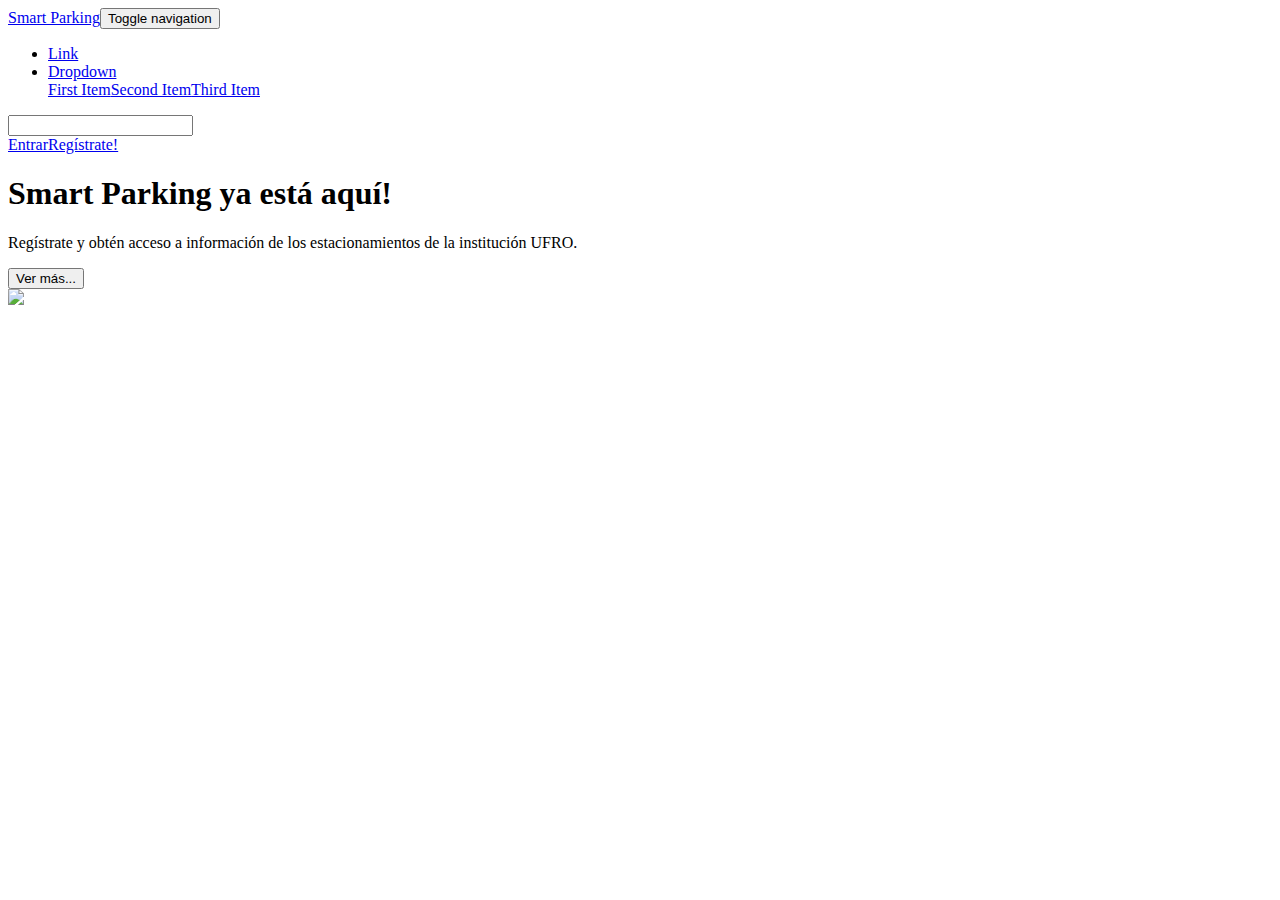
==== src/main/resources/templates/index.html @ b10a9880 "f57" ====
<!DOCTYPE html>
<!--
To change this license header, choose License Headers in Project Properties.
To change this template file, choose Tools | Templates
and open the template in the editor.
-->
<html
    xmlns="http://www.w3.org/1999/xhtml"
      xmlns:th="http://www.thymeleaf.org">

<head>
    <meta charset="utf-8">
    <meta name="viewport" content="width=device-width, initial-scale=1.0">
    <title>SmartParking</title>
    <link href="../assets/bootstrap/css/bootstrap.min.css" th:href="@{assets/bootstrap/css/bootstrap.min.css}" rel="stylesheet" />
    <link href="../assets/fonts/ionicons.min.css" th:href="@{/assets/fonts/ionicons.min.css}" rel="stylesheet" />
    <link href="https://fonts.googleapis.com/css?family=Source+Sans+Pro:300,400,700" rel="stylesheet">
    <link href="../assets/css/Header-Blue.css" th:href="@{/assets/css/Header-Blue.css}" rel="stylesheet">
    <link href="../assets/css/Login-Form-Dark.css" th:href="@{/assets/css/Login-Form-Dark.css}" rel="stylesheet">
    <link href="../assets/css/Registration-Form-with-Photo.css" th:href="@{/assets/css/Registration-Form-with-Photo.css}" rel="stylesheet">
    <link href="../assets/css/styles.css" th:href="@{/assets/css/styles.css}" rel="stylesheet"> 
</head>

<body>
    <div>
        <div class="header-blue">
            <nav class="navbar navbar-dark navbar-expand-md navigation-clean-search">
                <div class="container"><a class="navbar-brand" href="#">Smart Parking</a><button class="navbar-toggler" data-toggle="collapse" data-target="#navcol-1"><span class="sr-only">Toggle navigation</span><span class="navbar-toggler-icon"></span></button>
                    <div class="collapse navbar-collapse"
                        id="navcol-1">
                        <ul class="nav navbar-nav">
                            <li class="nav-item" role="presentation"><a class="nav-link active" href="#">Link</a></li>
                            <li class="dropdown"><a class="dropdown-toggle nav-link dropdown-toggle" data-toggle="dropdown" aria-expanded="false" href="#">Dropdown </a>
                                <div class="dropdown-menu" role="menu"><a class="dropdown-item" role="presentation" href="#">First Item</a><a class="dropdown-item" role="presentation" href="#">Second Item</a><a class="dropdown-item" role="presentation" href="#">Third Item</a></div>
                            </li>
                        </ul>
                        <form class="form-inline mr-auto" target="_self">
                            <div class="form-group"><label for="search-field"></label><input class="form-control search-field" type="search" name="search" id="search-field"></div>
                        </form><span class="navbar-text"> <a href="login" class="login">Entrar</a></span><a class="btn btn-light action-button" role="button" href="registrar">Regístrate!</a></div>
                </div>
            </nav>
            <div class="container hero">
                <div class="row">
                    <div class="col-12 col-lg-6 col-xl-5 offset-xl-1">
                        <h1>Smart Parking ya está aquí!</h1>
                        <p>Regístrate y obtén acceso a información de los estacionamientos de la institución UFRO.</p><button class="btn btn-light btn-lg action-button" type="button">Ver más...</button></div>
                    <div class="col-md-5 col-lg-5 offset-lg-1 offset-xl-0 d-none d-lg-block phone-holder">
                        <div class="iphone-mockup"><img src="../assets/img/iphone.svg" class="device">
                            <div class="screen" style="background-image: url(../assets/img/parkingLot.jpg);"></div>
                        </div>
                    </div>
                </div>
            </div>
        </div>
    </div>
    <script src="../static/js/jquery.min.js"></script>
    <script src="../static/bootstrap/js/bootstrap.min.js"></script>
</body>

</html>
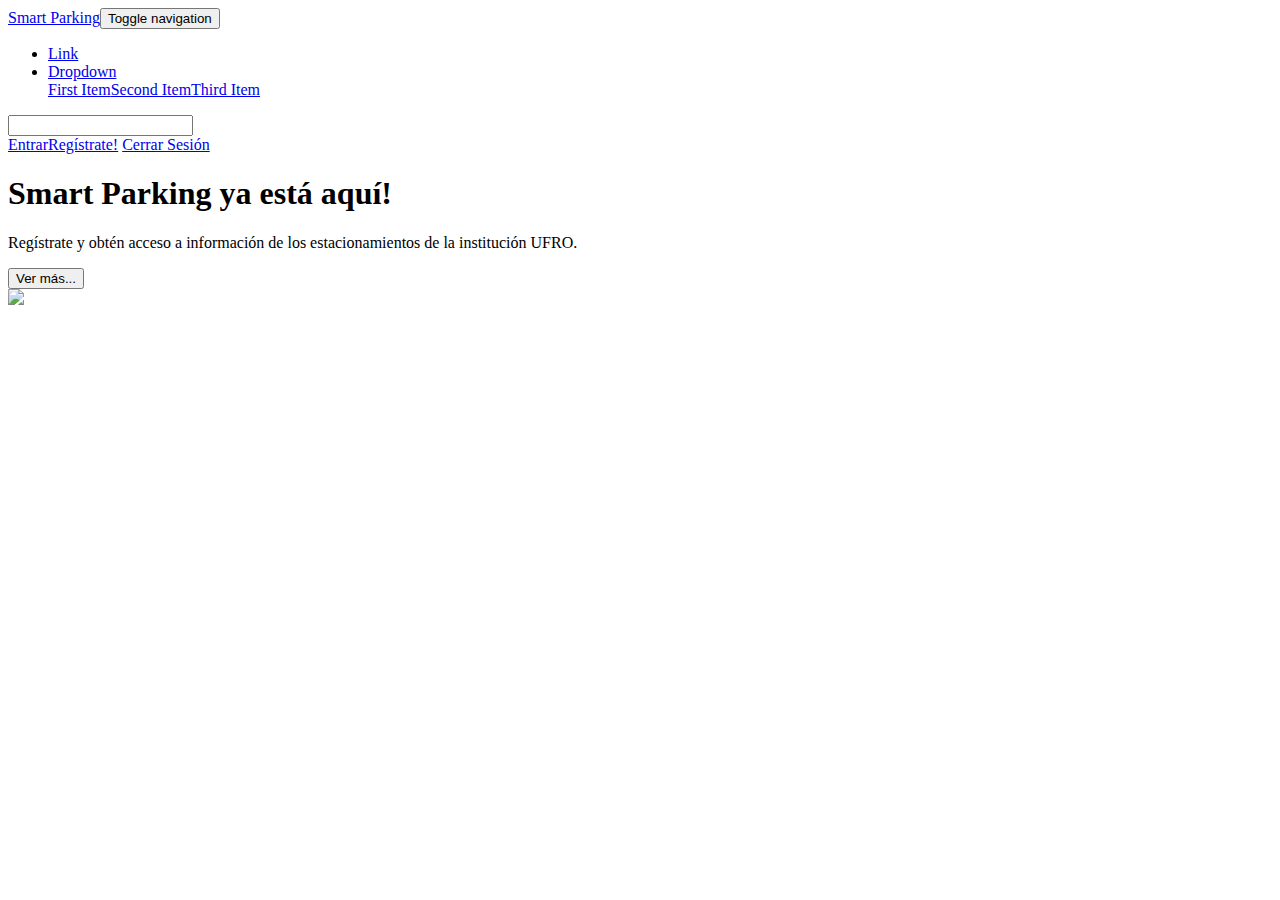
==== commit cd30e631: "la vista index con boton cerrar sesion" ====
--- a/src/main/resources/templates/index.html
+++ b/src/main/resources/templates/index.html
@@ -1,60 +1,60 @@
-<!DOCTYPE html>
-<!--
-To change this license header, choose License Headers in Project Properties.
-To change this template file, choose Tools | Templates
-and open the template in the editor.
--->
-<html
-    xmlns="http://www.w3.org/1999/xhtml"
-      xmlns:th="http://www.thymeleaf.org">
-
-<head>
-    <meta charset="utf-8">
-    <meta name="viewport" content="width=device-width, initial-scale=1.0">
-    <title>SmartParking</title>
-    <link href="../assets/bootstrap/css/bootstrap.min.css" th:href="@{assets/bootstrap/css/bootstrap.min.css}" rel="stylesheet" />
-    <link href="../assets/fonts/ionicons.min.css" th:href="@{/assets/fonts/ionicons.min.css}" rel="stylesheet" />
-    <link href="https://fonts.googleapis.com/css?family=Source+Sans+Pro:300,400,700" rel="stylesheet">
-    <link href="../assets/css/Header-Blue.css" th:href="@{/assets/css/Header-Blue.css}" rel="stylesheet">
-    <link href="../assets/css/Login-Form-Dark.css" th:href="@{/assets/css/Login-Form-Dark.css}" rel="stylesheet">
-    <link href="../assets/css/Registration-Form-with-Photo.css" th:href="@{/assets/css/Registration-Form-with-Photo.css}" rel="stylesheet">
-    <link href="../assets/css/styles.css" th:href="@{/assets/css/styles.css}" rel="stylesheet"> 
-</head>
-
-<body>
-    <div>
-        <div class="header-blue">
-            <nav class="navbar navbar-dark navbar-expand-md navigation-clean-search">
-                <div class="container"><a class="navbar-brand" href="#">Smart Parking</a><button class="navbar-toggler" data-toggle="collapse" data-target="#navcol-1"><span class="sr-only">Toggle navigation</span><span class="navbar-toggler-icon"></span></button>
-                    <div class="collapse navbar-collapse"
-                        id="navcol-1">
-                        <ul class="nav navbar-nav">
-                            <li class="nav-item" role="presentation"><a class="nav-link active" href="#">Link</a></li>
-                            <li class="dropdown"><a class="dropdown-toggle nav-link dropdown-toggle" data-toggle="dropdown" aria-expanded="false" href="#">Dropdown </a>
-                                <div class="dropdown-menu" role="menu"><a class="dropdown-item" role="presentation" href="#">First Item</a><a class="dropdown-item" role="presentation" href="#">Second Item</a><a class="dropdown-item" role="presentation" href="#">Third Item</a></div>
-                            </li>
-                        </ul>
-                        <form class="form-inline mr-auto" target="_self">
-                            <div class="form-group"><label for="search-field"></label><input class="form-control search-field" type="search" name="search" id="search-field"></div>
-                        </form><span class="navbar-text"> <a href="login" class="login">Entrar</a></span><a class="btn btn-light action-button" role="button" href="registrar">Regístrate!</a></div>
-                </div>
-            </nav>
-            <div class="container hero">
-                <div class="row">
-                    <div class="col-12 col-lg-6 col-xl-5 offset-xl-1">
-                        <h1>Smart Parking ya está aquí!</h1>
-                        <p>Regístrate y obtén acceso a información de los estacionamientos de la institución UFRO.</p><button class="btn btn-light btn-lg action-button" type="button">Ver más...</button></div>
-                    <div class="col-md-5 col-lg-5 offset-lg-1 offset-xl-0 d-none d-lg-block phone-holder">
-                        <div class="iphone-mockup"><img src="../assets/img/iphone.svg" class="device">
-                            <div class="screen" style="background-image: url(../assets/img/parkingLot.jpg);"></div>
-                        </div>
-                    </div>
-                </div>
-            </div>
-        </div>
-    </div>
-    <script src="../static/js/jquery.min.js"></script>
-    <script src="../static/bootstrap/js/bootstrap.min.js"></script>
-</body>
-
-</html>+<!DOCTYPE html>
+<!--
+To change this license header, choose License Headers in Project Properties.
+To change this template file, choose Tools | Templates
+and open the template in the editor.
+-->
+<html
+    xmlns="http://www.w3.org/1999/xhtml"
+    xmlns:th="http://www.thymeleaf.org">
+
+    <head>
+        <meta charset="utf-8">
+            <meta name="viewport" content="width=device-width, initial-scale=1.0">
+                <title>SmartParking</title>
+                <link href="../assets/bootstrap/css/bootstrap.min.css" th:href="@{assets/bootstrap/css/bootstrap.min.css}" rel="stylesheet" >
+                <link href="../assets/fonts/ionicons.min.css" th:href="@{/assets/fonts/ionicons.min.css}" rel="stylesheet" >
+                <link href="https://fonts.googleapis.com/css?family=Source+Sans+Pro:300,400,700" rel="stylesheet">
+                <link href="../assets/css/Header-Blue.css" th:href="@{/assets/css/Header-Blue.css}" rel="stylesheet">
+                <link href="../assets/css/Login-Form-Dark.css" th:href="@{/assets/css/Login-Form-Dark.css}" rel="stylesheet">
+                <link href="../assets/css/Registration-Form-with-Photo.css" th:href="@{/assets/css/Registration-Form-with-Photo.css}" rel="stylesheet">
+                <link href="../assets/css/styles.css" th:href="@{/assets/css/styles.css}" rel="stylesheet"> 
+                </head>
+
+                <body>
+                    <div>
+                        <div class="header-blue">
+                            <nav class="navbar navbar-dark navbar-expand-md navigation-clean-search">
+                                <div class="container"><a class="navbar-brand" href="#">Smart Parking</a><button class="navbar-toggler" data-toggle="collapse" data-target="#navcol-1"><span class="sr-only">Toggle navigation</span><span class="navbar-toggler-icon"></span></button>
+                                    <div class="collapse navbar-collapse"
+                                         id="navcol-1">
+                                        <ul class="nav navbar-nav">
+                                            <li class="nav-item" role="presentation"><a class="nav-link active" href="#">Link</a></li>
+                                            <li class="dropdown"><a class="dropdown-toggle nav-link dropdown-toggle" data-toggle="dropdown" aria-expanded="false" href="#">Dropdown </a>
+                                                <div class="dropdown-menu" role="menu"><a class="dropdown-item" role="presentation" href="#">First Item</a><a class="dropdown-item" role="presentation" href="#">Second Item</a><a class="dropdown-item" role="presentation" href="#">Third Item</a></div>
+                                            </li>
+                                        </ul>
+                                        <form class="form-inline mr-auto" target="_self">
+                                            <div class="form-group"><label for="search-field"></label><input class="form-control search-field" type="search" name="search" id="search-field"></div>
+                                        </form><span class="navbar-text"> <a href="login" class="login">Entrar</a></span><a class="btn action-button" role="button" href="registrar">Regístrate!</a> <a class="btn btn-light action-button" role="button" href="#"> Cerrar Sesión </a> </div>
+                                </div>
+                            </nav>
+                            <div class="container hero">
+                                <div class="row">
+                                    <div class="col-12 col-lg-6 col-xl-5 offset-xl-1">
+                                        <h1>Smart Parking ya está aquí!</h1>
+                                        <p>Regístrate y obtén acceso a información de los estacionamientos de la institución UFRO.</p><button class="btn btn-light btn-lg action-button" type="button">Ver más...</button></div>
+                                    <div class="col-md-5 col-lg-5 offset-lg-1 offset-xl-0 d-none d-lg-block phone-holder">
+                                        <div class="iphone-mockup"><img src="../assets/img/iphone.svg" class="device">
+                                                <div class="screen" style="background-image: url(../assets/img/parkingLot.jpg);"></div>
+                                        </div>
+                                    </div>
+                                </div>
+                            </div>
+                        </div>
+                    </div>
+                    <script th:src="@{/assets/js/jquery.min.js}"></script>
+                    <script th:src="@{/assets/bootstrap/js/bootstrap.min.js}"></script>
+                </body>
+
+                </html>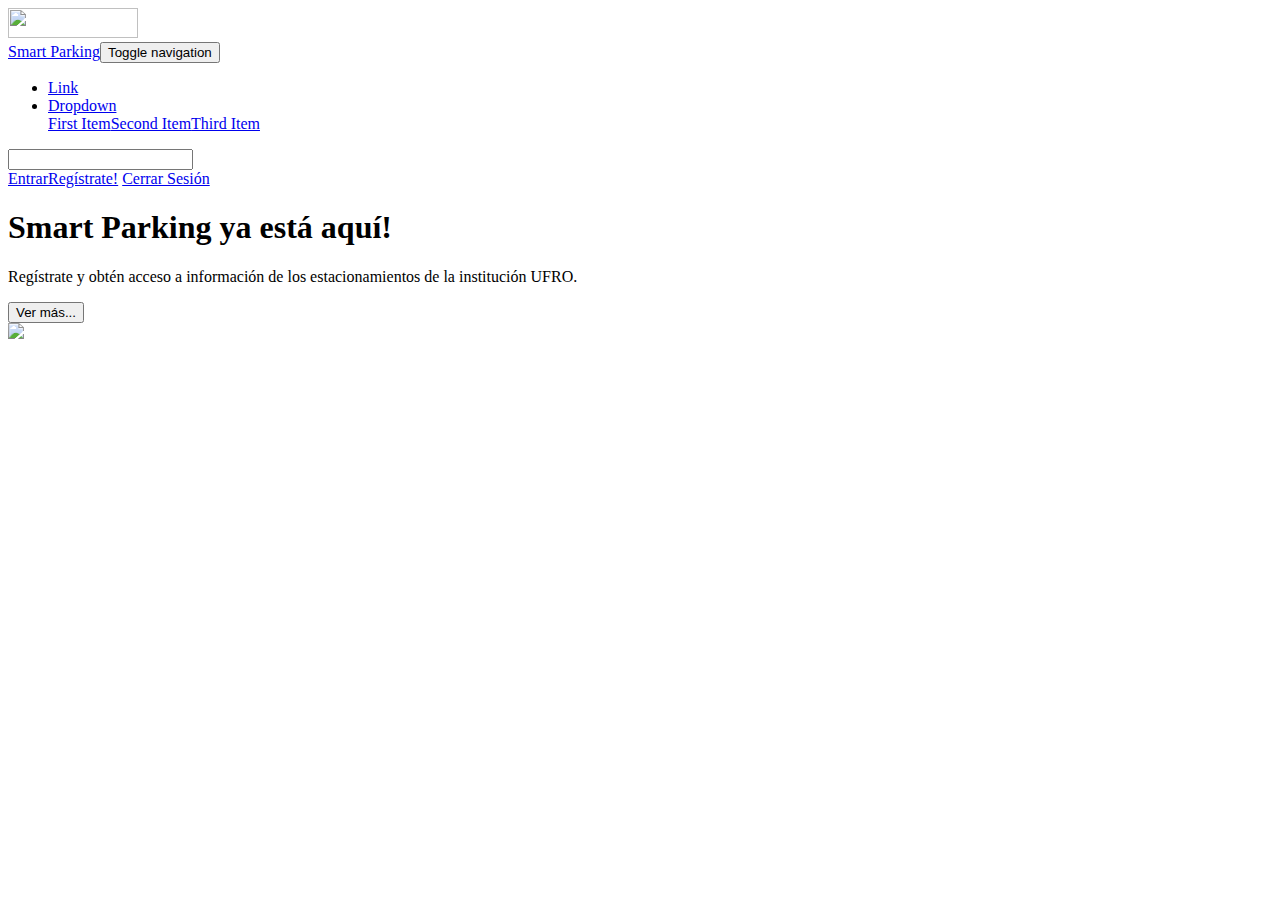
==== commit 448b38d2: "commit" ====
--- a/src/main/resources/templates/index.html
+++ b/src/main/resources/templates/index.html
@@ -4,57 +4,72 @@
 To change this template file, choose Tools | Templates
 and open the template in the editor.
 -->
-<html
-    xmlns="http://www.w3.org/1999/xhtml"
-    xmlns:th="http://www.thymeleaf.org">
+<html xmlns="http://www.w3.org/1999/xhtml" xmlns:th="http://www.thymeleaf.org">
 
-    <head>
-        <meta charset="utf-8">
-            <meta name="viewport" content="width=device-width, initial-scale=1.0">
-                <title>SmartParking</title>
-                <link href="../assets/bootstrap/css/bootstrap.min.css" th:href="@{assets/bootstrap/css/bootstrap.min.css}" rel="stylesheet" >
-                <link href="../assets/fonts/ionicons.min.css" th:href="@{/assets/fonts/ionicons.min.css}" rel="stylesheet" >
-                <link href="https://fonts.googleapis.com/css?family=Source+Sans+Pro:300,400,700" rel="stylesheet">
-                <link href="../assets/css/Header-Blue.css" th:href="@{/assets/css/Header-Blue.css}" rel="stylesheet">
-                <link href="../assets/css/Login-Form-Dark.css" th:href="@{/assets/css/Login-Form-Dark.css}" rel="stylesheet">
-                <link href="../assets/css/Registration-Form-with-Photo.css" th:href="@{/assets/css/Registration-Form-with-Photo.css}" rel="stylesheet">
-                <link href="../assets/css/styles.css" th:href="@{/assets/css/styles.css}" rel="stylesheet"> 
-                </head>
+<head>
+    <meta charset="utf-8">
+    <meta name="viewport" content="width=device-width, initial-scale=1.0">
+    <title>SmartParking</title>
+    <link href="../assets/bootstrap/css/bootstrap.min.css" th:href="@{assets/bootstrap/css/bootstrap.min.css}"
+        rel="stylesheet">
+    <link href="../assets/fonts/ionicons.min.css" th:href="@{/assets/fonts/ionicons.min.css}" rel="stylesheet">
+    <link href="https://fonts.googleapis.com/css?family=Source+Sans+Pro:300,400,700" rel="stylesheet">
+    <link href="../assets/css/Header-Blue.css" th:href="@{/assets/css/Header-Blue.css}" rel="stylesheet">
+    <link href="../assets/css/Login-Form-Dark.css" th:href="@{/assets/css/Login-Form-Dark.css}" rel="stylesheet">
+    <link href="../assets/css/Registration-Form-with-Photo.css"
+        th:href="@{/assets/css/Registration-Form-with-Photo.css}" rel="stylesheet">
+    <link href="../assets/css/styles.css" th:href="@{/assets/css/styles.css}" rel="stylesheet">
+</head>
 
-                <body>
-                    <div>
-                        <div class="header-blue">
-                            <nav class="navbar navbar-dark navbar-expand-md navigation-clean-search">
-                                <div class="container"><a class="navbar-brand" href="#">Smart Parking</a><button class="navbar-toggler" data-toggle="collapse" data-target="#navcol-1"><span class="sr-only">Toggle navigation</span><span class="navbar-toggler-icon"></span></button>
-                                    <div class="collapse navbar-collapse"
-                                         id="navcol-1">
-                                        <ul class="nav navbar-nav">
-                                            <li class="nav-item" role="presentation"><a class="nav-link active" href="#">Link</a></li>
-                                            <li class="dropdown"><a class="dropdown-toggle nav-link dropdown-toggle" data-toggle="dropdown" aria-expanded="false" href="#">Dropdown </a>
-                                                <div class="dropdown-menu" role="menu"><a class="dropdown-item" role="presentation" href="#">First Item</a><a class="dropdown-item" role="presentation" href="#">Second Item</a><a class="dropdown-item" role="presentation" href="#">Third Item</a></div>
-                                            </li>
-                                        </ul>
-                                        <form class="form-inline mr-auto" target="_self">
-                                            <div class="form-group"><label for="search-field"></label><input class="form-control search-field" type="search" name="search" id="search-field"></div>
-                                        </form><span class="navbar-text"> <a href="login" class="login">Entrar</a></span><a class="btn action-button" role="button" href="registrar">Regístrate!</a> <a class="btn btn-light action-button" role="button" href="#"> Cerrar Sesión </a> </div>
-                                </div>
-                            </nav>
-                            <div class="container hero">
-                                <div class="row">
-                                    <div class="col-12 col-lg-6 col-xl-5 offset-xl-1">
-                                        <h1>Smart Parking ya está aquí!</h1>
-                                        <p>Regístrate y obtén acceso a información de los estacionamientos de la institución UFRO.</p><button class="btn btn-light btn-lg action-button" type="button">Ver más...</button></div>
-                                    <div class="col-md-5 col-lg-5 offset-lg-1 offset-xl-0 d-none d-lg-block phone-holder">
-                                        <div class="iphone-mockup"><img src="../assets/img/iphone.svg" class="device">
-                                                <div class="screen" style="background-image: url(../assets/img/parkingLot.jpg);"></div>
-                                        </div>
-                                    </div>
-                                </div>
+<body>
+    <div>
+        <div class="header-blue">
+            <nav class="navbar navbar-dark navbar-expand-md navigation-clean-search">
+                <a class="navbar-brand" href="#">
+                    <img src="sp.png" width="130" height="30" alt="">
+                </a>
+                <div class="container"><a class="navbar-brand" href="#">Smart Parking</a><button class="navbar-toggler"
+                        data-toggle="collapse" data-target="#navcol-1"><span class="sr-only">Toggle
+                            navigation</span><span class="navbar-toggler-icon"></span></button>
+                    <div class="collapse navbar-collapse" id="navcol-1">
+                        <ul class="nav navbar-nav">
+                            <li class="nav-item" role="presentation"><a class="nav-link active" href="#">Link</a></li>
+                            <li class="dropdown"><a class="dropdown-toggle nav-link dropdown-toggle"
+                                    data-toggle="dropdown" aria-expanded="false" href="#">Dropdown </a>
+                                <div class="dropdown-menu" role="menu"><a class="dropdown-item" role="presentation"
+                                        href="#">First Item</a><a class="dropdown-item" role="presentation"
+                                        href="#">Second Item</a><a class="dropdown-item" role="presentation"
+                                        href="#">Third Item</a></div>
+                            </li>
+                        </ul>
+                        <form class="form-inline mr-auto" target="_self">
+                            <div class="form-group"><label for="search-field"></label><input
+                                    class="form-control search-field" type="search" name="search" id="search-field">
                             </div>
+                        </form><span class="navbar-text"> <a href="login" class="login">Entrar</a></span><a
+                            class="btn action-button" role="button" href="registrar">Regístrate!</a> <a
+                            class="btn btn-light action-button" role="button" href="#"> Cerrar Sesión </a>
+                    </div>
+                </div>
+            </nav>
+            <div class="container hero">
+                <div class="row">
+                    <div class="col-12 col-lg-6 col-xl-5 offset-xl-1">
+                        <h1>Smart Parking ya está aquí!</h1>
+                        <p>Regístrate y obtén acceso a información de los estacionamientos de la institución UFRO.</p>
+                        <button class="btn btn-light btn-lg action-button" type="button">Ver más...</button>
+                    </div>
+                    <div class="col-md-5 col-lg-5 offset-lg-1 offset-xl-0 d-none d-lg-block phone-holder">
+                        <div class="iphone-mockup"><img src="../assets/img/iphone.svg" class="device">
+                            <div class="screen" style="background-image: url(../assets/img/parkingLot.jpg);"></div>
                         </div>
                     </div>
-                    <script th:src="@{/assets/js/jquery.min.js}"></script>
-                    <script th:src="@{/assets/bootstrap/js/bootstrap.min.js}"></script>
-                </body>
+                </div>
+            </div>
+        </div>
+    </div>
+    <script th:src="@{/assets/js/jquery.min.js}"></script>
+    <script th:src="@{/assets/bootstrap/js/bootstrap.min.js}"></script>
+</body>
 
-                </html>+</html>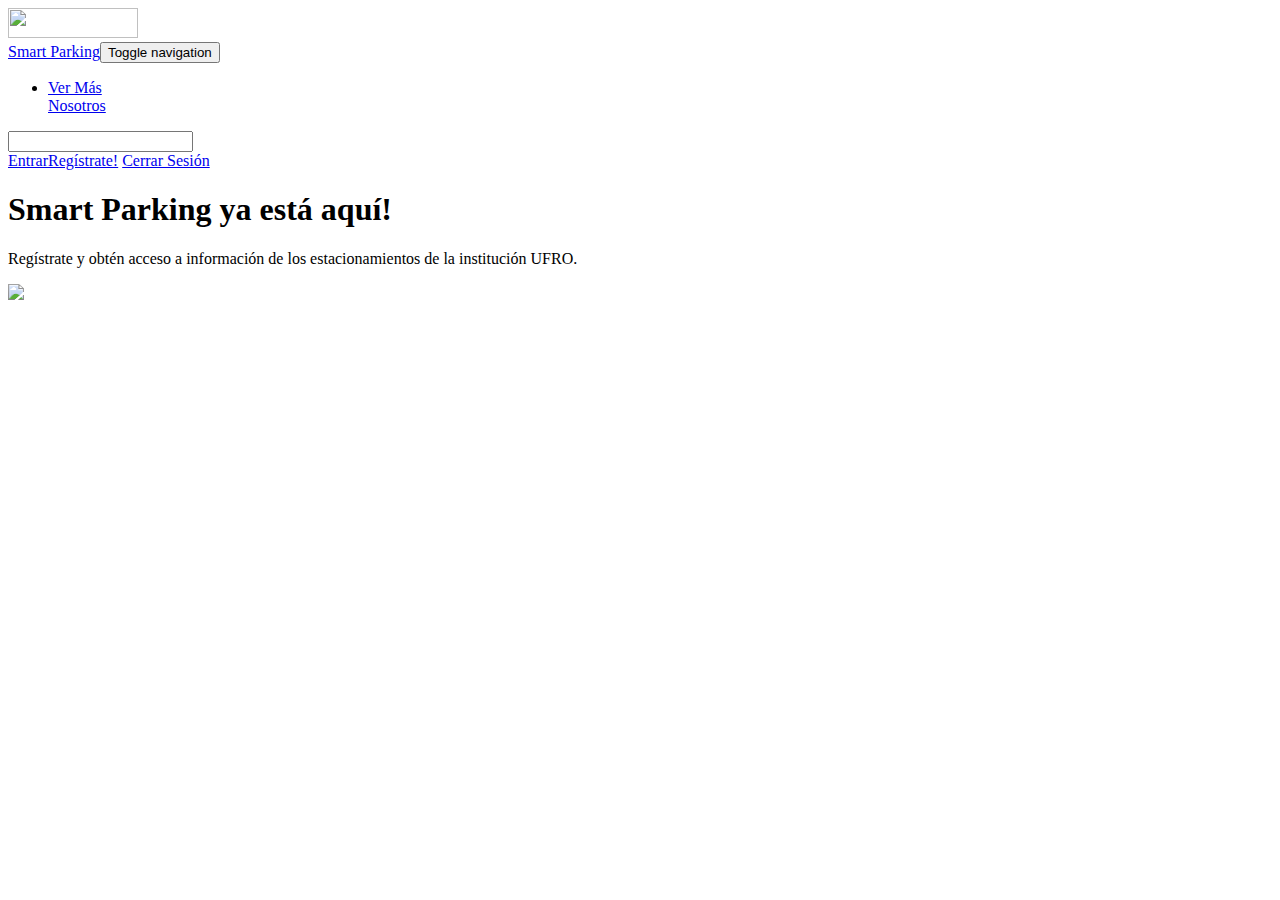
==== commit c62bd7e1: "ACTULIZAAA VALEEEE OEEEEEEEEEEEEEEE" ====
--- a/src/main/resources/templates/index.html
+++ b/src/main/resources/templates/index.html
@@ -33,13 +33,11 @@
                             navigation</span><span class="navbar-toggler-icon"></span></button>
                     <div class="collapse navbar-collapse" id="navcol-1">
                         <ul class="nav navbar-nav">
-                            <li class="nav-item" role="presentation"><a class="nav-link active" href="#">Link</a></li>
+                        
                             <li class="dropdown"><a class="dropdown-toggle nav-link dropdown-toggle"
-                                    data-toggle="dropdown" aria-expanded="false" href="#">Dropdown </a>
+                                    data-toggle="dropdown" aria-expanded="false" href="#">Ver Más </a>
                                 <div class="dropdown-menu" role="menu"><a class="dropdown-item" role="presentation"
-                                        href="#">First Item</a><a class="dropdown-item" role="presentation"
-                                        href="#">Second Item</a><a class="dropdown-item" role="presentation"
-                                        href="#">Third Item</a></div>
+                                        href="#">Nosotros</a></div>
                             </li>
                         </ul>
                         <form class="form-inline mr-auto" target="_self">
@@ -57,7 +55,7 @@
                     <div class="col-12 col-lg-6 col-xl-5 offset-xl-1">
                         <h1>Smart Parking ya está aquí!</h1>
                         <p>Regístrate y obtén acceso a información de los estacionamientos de la institución UFRO.</p>
-                        <button class="btn btn-light btn-lg action-button" type="button">Ver más...</button>
+                        
                     </div>
                     <div class="col-md-5 col-lg-5 offset-lg-1 offset-xl-0 d-none d-lg-block phone-holder">
                         <div class="iphone-mockup"><img src="../assets/img/iphone.svg" class="device">
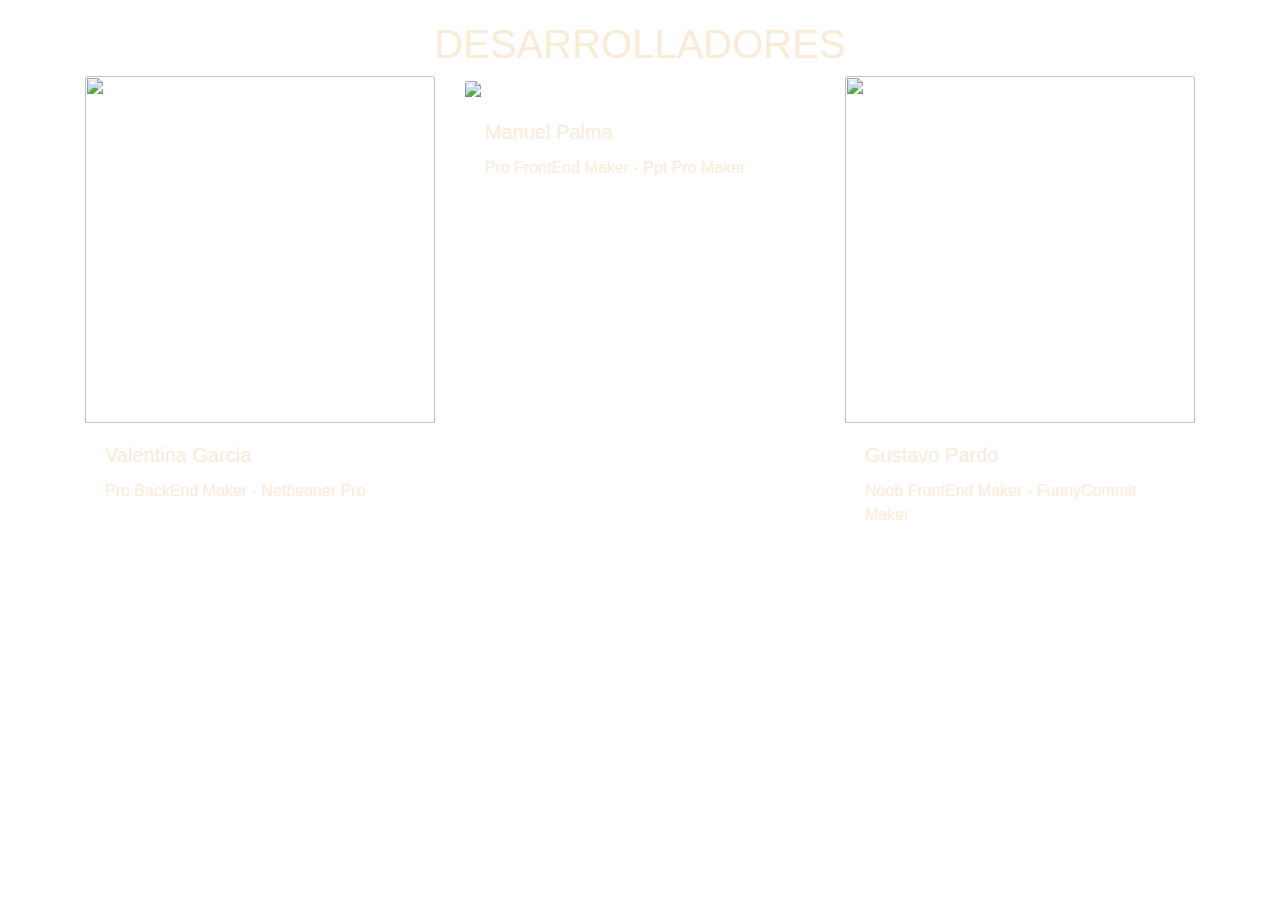
==== commit 0e5bf53a: "js" ====
--- a/src/main/resources/templates/index.html
+++ b/src/main/resources/templates/index.html
@@ -1,73 +1,52 @@
-<!DOCTYPE html>
-<!--
-To change this license header, choose License Headers in Project Properties.
-To change this template file, choose Tools | Templates
-and open the template in the editor.
--->
-<html xmlns="http://www.w3.org/1999/xhtml" xmlns:th="http://www.thymeleaf.org">
+<!doctype html>
+<html lang="en">
+  <head>
+    <title>Nosotros</title>
+    <!-- Required meta tags -->
+    <meta charset="utf-8">
+    <meta name="viewport" content="width=device-width, initial-scale=1, shrink-to-fit=no">
 
-<head>
-    <meta charset="utf-8">
-    <meta name="viewport" content="width=device-width, initial-scale=1.0">
-    <title>SmartParking</title>
-    <link href="../assets/bootstrap/css/bootstrap.min.css" th:href="@{assets/bootstrap/css/bootstrap.min.css}"
-        rel="stylesheet">
-    <link href="../assets/fonts/ionicons.min.css" th:href="@{/assets/fonts/ionicons.min.css}" rel="stylesheet">
-    <link href="https://fonts.googleapis.com/css?family=Source+Sans+Pro:300,400,700" rel="stylesheet">
-    <link href="../assets/css/Header-Blue.css" th:href="@{/assets/css/Header-Blue.css}" rel="stylesheet">
-    <link href="../assets/css/Login-Form-Dark.css" th:href="@{/assets/css/Login-Form-Dark.css}" rel="stylesheet">
-    <link href="../assets/css/Registration-Form-with-Photo.css"
-        th:href="@{/assets/css/Registration-Form-with-Photo.css}" rel="stylesheet">
-    <link href="../assets/css/styles.css" th:href="@{/assets/css/styles.css}" rel="stylesheet">
-</head>
+    <!-- Bootstrap CSS -->
+    <link rel="stylesheet" href="https://stackpath.bootstrapcdn.com/bootstrap/4.3.1/css/bootstrap.min.css" integrity="sha384-ggOyR0iXCbMQv3Xipma34MD+dH/1fQ784/j6cY/iJTQUOhcWr7x9JvoRxT2MZw1T" crossorigin="anonymous">
+  </head>
+  <body background="fondo.jpeg">
 
-<body>
-    <div>
-        <div class="header-blue">
-            <nav class="navbar navbar-dark navbar-expand-md navigation-clean-search">
-                <a class="navbar-brand" href="#">
-                    <img src="sp.png" width="130" height="30" alt="">
-                </a>
-                <div class="container"><a class="navbar-brand" href="#">Smart Parking</a><button class="navbar-toggler"
-                        data-toggle="collapse" data-target="#navcol-1"><span class="sr-only">Toggle
-                            navigation</span><span class="navbar-toggler-icon"></span></button>
-                    <div class="collapse navbar-collapse" id="navcol-1">
-                        <ul class="nav navbar-nav">
-                        
-                            <li class="dropdown"><a class="dropdown-toggle nav-link dropdown-toggle"
-                                    data-toggle="dropdown" aria-expanded="false" href="#">Ver Más </a>
-                                <div class="dropdown-menu" role="menu"><a class="dropdown-item" role="presentation"
-                                        href="#">Nosotros</a></div>
-                            </li>
-                        </ul>
-                        <form class="form-inline mr-auto" target="_self">
-                            <div class="form-group"><label for="search-field"></label><input
-                                    class="form-control search-field" type="search" name="search" id="search-field">
+    <div class="container">
+        <h1 style="text-align: center; color: antiquewhite; padding-top: 20px" > DESARROLLADORES </h1>
+
+         <div class="row">
+                <div class="card; col-4" style="width: 18rem;">
+                        <img src="vale.jpeg" class="card-img-top" style="height: 347px;">
+                        <div class="card-body" style="color:antiquewhite">
+                          <h5 class="card-title">Valentina Garcia</h5>
+                          <p class="card-text"> Pro BackEnd Maker - Netbeaner Pro </p>
+                        </div>
+                      </div>
+
+                      <div class="card; col-4" style="width: 18rem;">
+                            <img src="manuel.jpeg" class="card-img-top" >
+                            <div class="card-body" style="color:antiquewhite">
+                              <h5 class="card-title"> Manuel Palma</h5>
+                              <p class="card-text"> Pro FrontEnd Maker - Ppt Pro Maker </p>
                             </div>
-                        </form><span class="navbar-text"> <a href="login" class="login">Entrar</a></span><a
-                            class="btn action-button" role="button" href="registrar">Regístrate!</a> <a
-                            class="btn btn-light action-button" role="button" href="#"> Cerrar Sesión </a>
-                    </div>
-                </div>
-            </nav>
-            <div class="container hero">
-                <div class="row">
-                    <div class="col-12 col-lg-6 col-xl-5 offset-xl-1">
-                        <h1>Smart Parking ya está aquí!</h1>
-                        <p>Regístrate y obtén acceso a información de los estacionamientos de la institución UFRO.</p>
-                        
-                    </div>
-                    <div class="col-md-5 col-lg-5 offset-lg-1 offset-xl-0 d-none d-lg-block phone-holder">
-                        <div class="iphone-mockup"><img src="../assets/img/iphone.svg" class="device">
-                            <div class="screen" style="background-image: url(../assets/img/parkingLot.jpg);"></div>
-                        </div>
-                    </div>
-                </div>
-            </div>
-        </div>
+                          </div>
+
+                          <div class="card; col-4" style="width: 18rem;">
+                                <img src="yo.jpeg" class="card-img-top" style="height: 347px;">
+                                <div class="card-body" style="color:antiquewhite">
+                                  <h5 class="card-title">Gustavo Pardo</h5>
+                                  <p class="card-text"> Noob FrontEnd Maker - FunnyCommit Maker </p>
+                                </div>
+                              </div>
+
+         </div>
+
     </div>
-    <script th:src="@{/assets/js/jquery.min.js}"></script>
-    <script th:src="@{/assets/bootstrap/js/bootstrap.min.js}"></script>
-</body>
-
+      
+    <!-- Optional JavaScript -->
+    <!-- jQuery first, then Popper.js, then Bootstrap JS -->
+    <script src="https://code.jquery.com/jquery-3.3.1.slim.min.js" integrity="sha384-q8i/X+965DzO0rT7abK41JStQIAqVgRVzpbzo5smXKp4YfRvH+8abtTE1Pi6jizo" crossorigin="anonymous"></script>
+    <script src="https://cdnjs.cloudflare.com/ajax/libs/popper.js/1.14.7/umd/popper.min.js" integrity="sha384-UO2eT0CpHqdSJQ6hJty5KVphtPhzWj9WO1clHTMGa3JDZwrnQq4sF86dIHNDz0W1" crossorigin="anonymous"></script>
+    <script src="https://stackpath.bootstrapcdn.com/bootstrap/4.3.1/js/bootstrap.min.js" integrity="sha384-JjSmVgyd0p3pXB1rRibZUAYoIIy6OrQ6VrjIEaFf/nJGzIxFDsf4x0xIM+B07jRM" crossorigin="anonymous"></script>
+  </body>
 </html>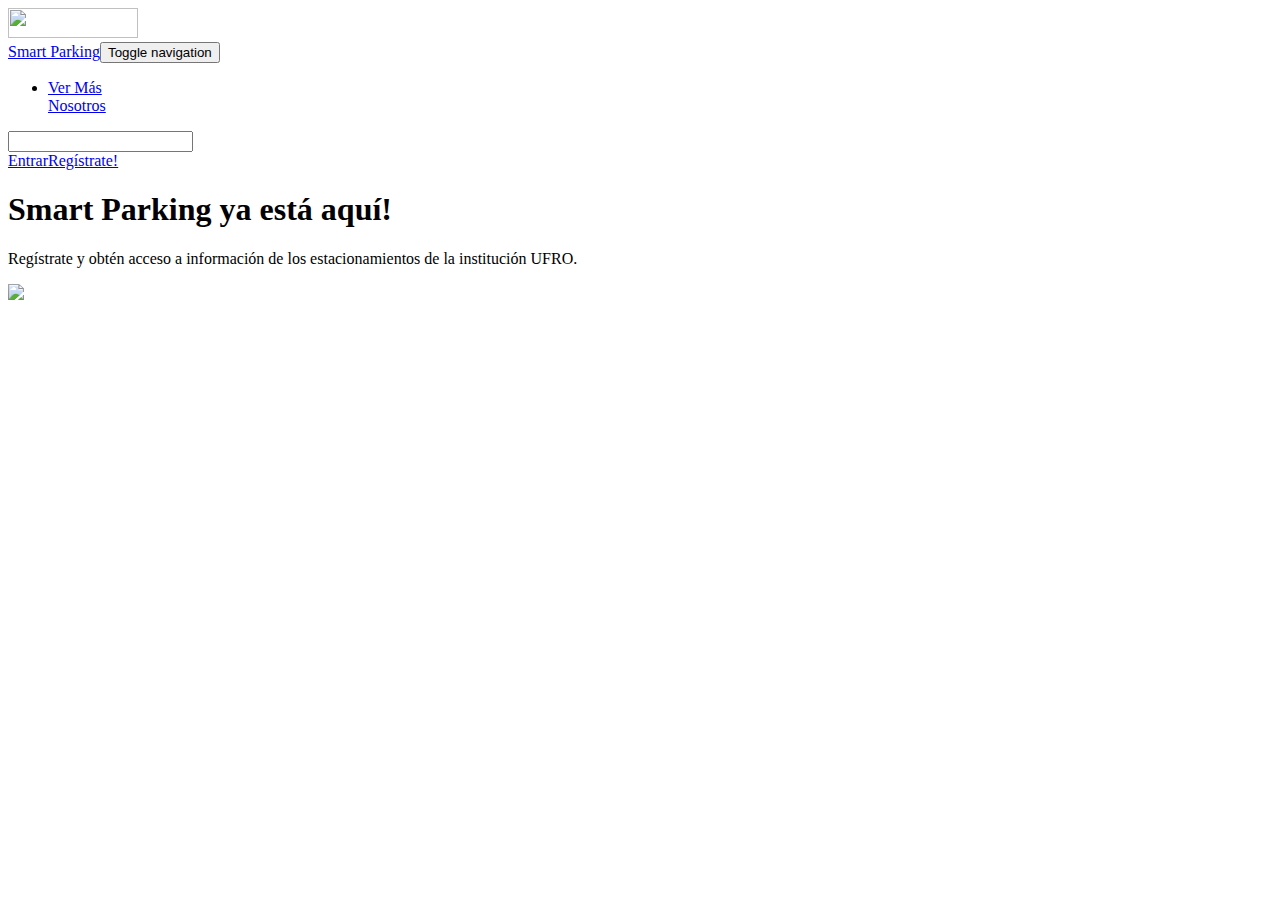
==== commit 9358fb93: "ultimos" ====
--- a/src/main/resources/templates/index.html
+++ b/src/main/resources/templates/index.html
@@ -1,52 +1,72 @@
-<!doctype html>
-<html lang="en">
-  <head>
-    <title>Nosotros</title>
-    <!-- Required meta tags -->
+<!DOCTYPE html>
+<!--
+To change this license header, choose License Headers in Project Properties.
+To change this template file, choose Tools | Templates
+and open the template in the editor.
+-->
+<html xmlns="http://www.w3.org/1999/xhtml" xmlns:th="http://www.thymeleaf.org">
+
+<head>
     <meta charset="utf-8">
-    <meta name="viewport" content="width=device-width, initial-scale=1, shrink-to-fit=no">
+    <meta name="viewport" content="width=device-width, initial-scale=1.0">
+    <title>SmartParking</title>
+    <link href="../assets/bootstrap/css/bootstrap.min.css" th:href="@{assets/bootstrap/css/bootstrap.min.css}"
+        rel="stylesheet">
+    <link href="../assets/fonts/ionicons.min.css" th:href="@{/assets/fonts/ionicons.min.css}" rel="stylesheet">
+    <link href="https://fonts.googleapis.com/css?family=Source+Sans+Pro:300,400,700" rel="stylesheet">
+    <link href="../assets/css/Header-Blue.css" th:href="@{/assets/css/Header-Blue.css}" rel="stylesheet">
+    <link href="../assets/css/Login-Form-Dark.css" th:href="@{/assets/css/Login-Form-Dark.css}" rel="stylesheet">
+    <link href="../assets/css/Registration-Form-with-Photo.css"
+        th:href="@{/assets/css/Registration-Form-with-Photo.css}" rel="stylesheet">
+    <link href="../assets/css/styles.css" th:href="@{/assets/css/styles.css}" rel="stylesheet">
+</head>
 
-    <!-- Bootstrap CSS -->
-    <link rel="stylesheet" href="https://stackpath.bootstrapcdn.com/bootstrap/4.3.1/css/bootstrap.min.css" integrity="sha384-ggOyR0iXCbMQv3Xipma34MD+dH/1fQ784/j6cY/iJTQUOhcWr7x9JvoRxT2MZw1T" crossorigin="anonymous">
-  </head>
-  <body background="fondo.jpeg">
+<body>
+    <div>
+        <div class="header-blue">
+            <nav class="navbar navbar-dark navbar-expand-md navigation-clean-search">
+                <a class="navbar-brand" href="#">
+                    <img src="sp.png" width="130" height="30" alt="">
+                </a>
+                <div class="container"><a class="navbar-brand" href="#">Smart Parking</a><button class="navbar-toggler"
+                        data-toggle="collapse" data-target="#navcol-1"><span class="sr-only">Toggle
+                            navigation</span><span class="navbar-toggler-icon"></span></button>
+                    <div class="collapse navbar-collapse" id="navcol-1">
+                        <ul class="nav navbar-nav">
+                        
+                            <li class="dropdown"><a class="dropdown-toggle nav-link dropdown-toggle"
+                                    data-toggle="dropdown" aria-expanded="false" href="#">Ver Más </a>
+                                <div class="dropdown-menu" role="menu"><a class="dropdown-item" role="presentation"
+                                       href="nosotros">Nosotros</a></div>
+                            </li>
+                        </ul>
+                        <form class="form-inline mr-auto" target="_self">
+                            <div class="form-group"><label for="search-field"></label><input
+                                    class="form-control search-field" type="search" name="search" id="search-field">
+                            </div>
+                        </form><span class="navbar-text"> <a href="login" class="login">Entrar</a></span><a
+                            class="btn action-button" role="button" href="registrar">Regístrate!</a>                            
+                    </div>
+                </div>
+            </nav>
+            <div class="container hero">
+                <div class="row">
+                    <div class="col-12 col-lg-6 col-xl-5 offset-xl-1">
+                        <h1>Smart Parking ya está aquí!</h1>
+                        <p>Regístrate y obtén acceso a información de los estacionamientos de la institución UFRO.</p>
+                        
+                    </div>
+                    <div class="col-md-5 col-lg-5 offset-lg-1 offset-xl-0 d-none d-lg-block phone-holder">
+                        <div class="iphone-mockup"><img src="../assets/img/iphone.svg" class="device">
+                            <div class="screen" style="background-image: url(../assets/img/parkingLot.jpg);"></div>
+                        </div>
+                    </div>
+                </div>
+            </div>
+        </div>
+    </div>
+    <script th:src="@{/assets/js/jquery.min.js}"></script>
+    <script th:src="@{/assets/bootstrap/js/bootstrap.min.js}"></script>
+</body>
 
-    <div class="container">
-        <h1 style="text-align: center; color: antiquewhite; padding-top: 20px" > DESARROLLADORES </h1>
-
-         <div class="row">
-                <div class="card; col-4" style="width: 18rem;">
-                        <img src="vale.jpeg" class="card-img-top" style="height: 347px;">
-                        <div class="card-body" style="color:antiquewhite">
-                          <h5 class="card-title">Valentina Garcia</h5>
-                          <p class="card-text"> Pro BackEnd Maker - Netbeaner Pro </p>
-                        </div>
-                      </div>
-
-                      <div class="card; col-4" style="width: 18rem;">
-                            <img src="manuel.jpeg" class="card-img-top" >
-                            <div class="card-body" style="color:antiquewhite">
-                              <h5 class="card-title"> Manuel Palma</h5>
-                              <p class="card-text"> Pro FrontEnd Maker - Ppt Pro Maker </p>
-                            </div>
-                          </div>
-
-                          <div class="card; col-4" style="width: 18rem;">
-                                <img src="yo.jpeg" class="card-img-top" style="height: 347px;">
-                                <div class="card-body" style="color:antiquewhite">
-                                  <h5 class="card-title">Gustavo Pardo</h5>
-                                  <p class="card-text"> Noob FrontEnd Maker - FunnyCommit Maker </p>
-                                </div>
-                              </div>
-
-         </div>
-
-    </div>
-      
-    <!-- Optional JavaScript -->
-    <!-- jQuery first, then Popper.js, then Bootstrap JS -->
-    <script src="https://code.jquery.com/jquery-3.3.1.slim.min.js" integrity="sha384-q8i/X+965DzO0rT7abK41JStQIAqVgRVzpbzo5smXKp4YfRvH+8abtTE1Pi6jizo" crossorigin="anonymous"></script>
-    <script src="https://cdnjs.cloudflare.com/ajax/libs/popper.js/1.14.7/umd/popper.min.js" integrity="sha384-UO2eT0CpHqdSJQ6hJty5KVphtPhzWj9WO1clHTMGa3JDZwrnQq4sF86dIHNDz0W1" crossorigin="anonymous"></script>
-    <script src="https://stackpath.bootstrapcdn.com/bootstrap/4.3.1/js/bootstrap.min.js" integrity="sha384-JjSmVgyd0p3pXB1rRibZUAYoIIy6OrQ6VrjIEaFf/nJGzIxFDsf4x0xIM+B07jRM" crossorigin="anonymous"></script>
-  </body>
 </html>